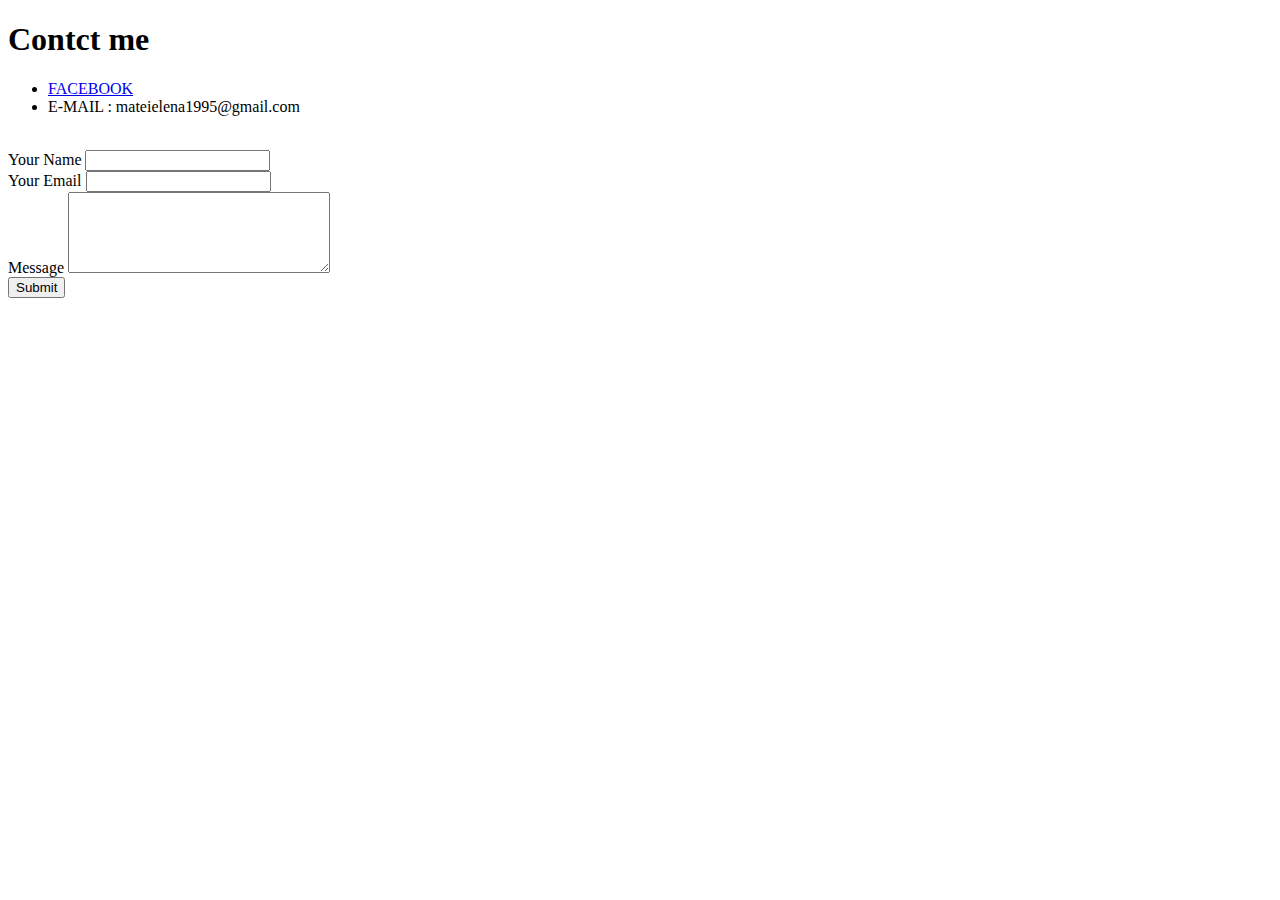
==== contact.html @ ba5ce404 "add new files" ====
<!DOCTYPE html>
<html lang="en" dir="ltr">
  <head>
    <meta charset="utf-8">
    <title>💙Contact Elena Matei💙</title>
  </head>
  <body>
  <h1>Contct me</h1>
  <ul>
    <li>
      <a href="https://www.facebook.com/elena.addy/"> FACEBOOK</a>
    </li>
    <li>E-MAIL : mateielena1995@gmail.com</li>
  </ul>
<br />

<form  action="mailto:mateielena1995@gmail.com" method="post" enctype="text/plain">
  <label>Your Name</label>
  <input type="text" name="Your Name" value=""> <br />
  <label>Your Email</label>
  <input type="email" name="Your Email" value=""> <br />
<label>Message</label>
 <textarea name="Your message" rows="5" cols="30"></textarea> <br />
 <input type="submit" name="" value="Submit">

</form>
  </body>
</html>
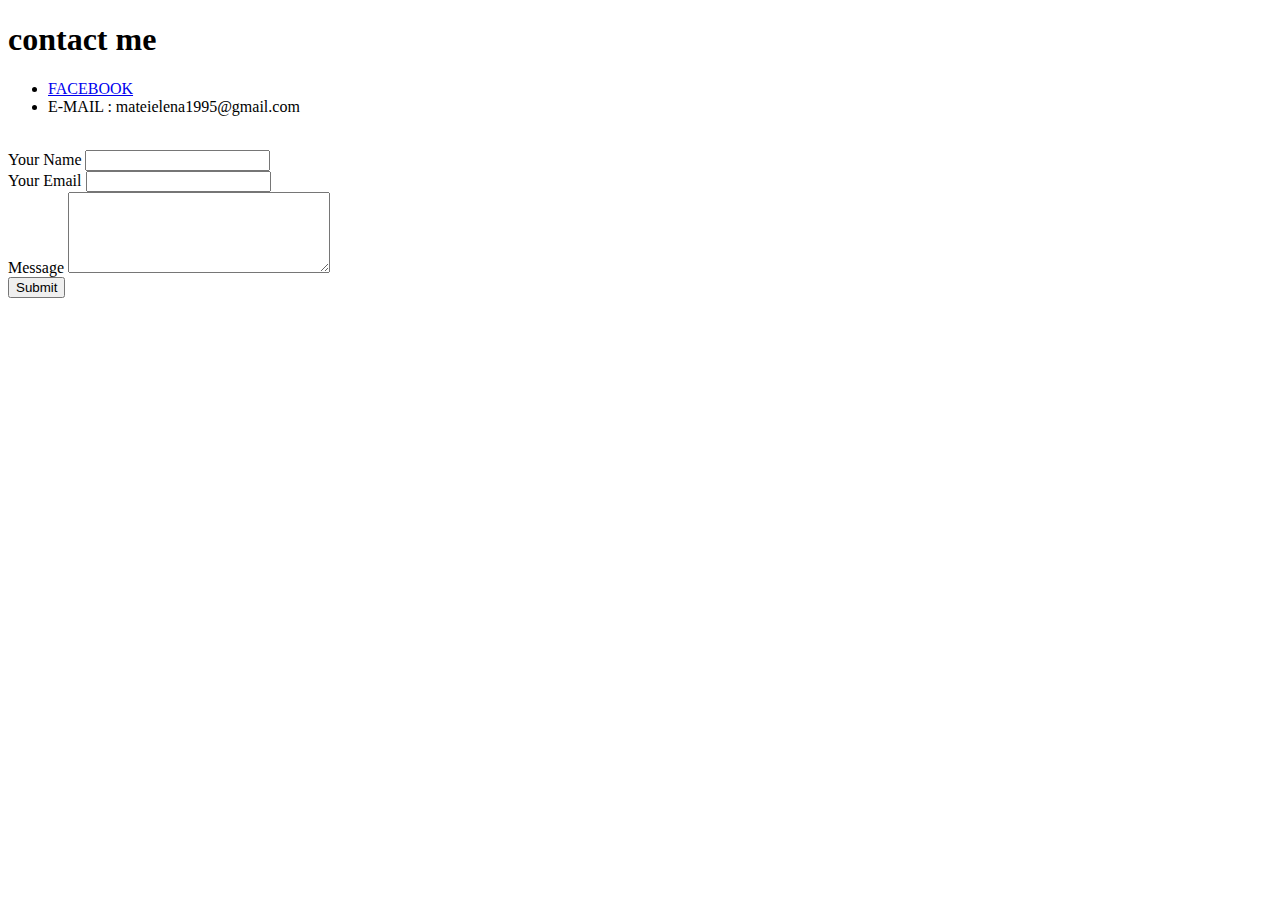
==== commit cd83e589: "Add files via upload" ====
--- a/contact.html
+++ b/contact.html
@@ -5,7 +5,7 @@
     <title>💙Contact Elena Matei💙</title>
   </head>
   <body>
-  <h1>Contct me</h1>
+  <h1>contact me</h1>
   <ul>
     <li>
       <a href="https://www.facebook.com/elena.addy/"> FACEBOOK</a>
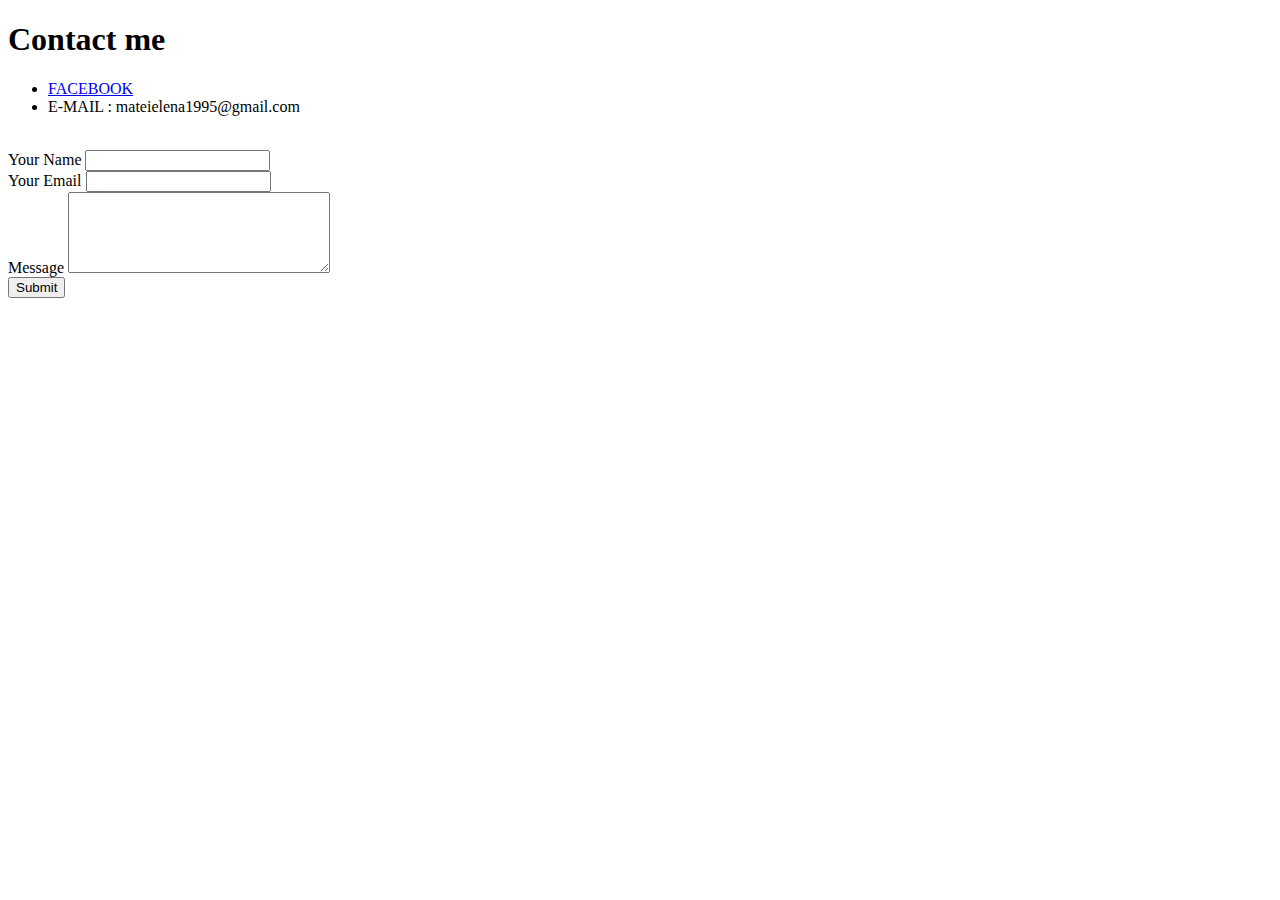
==== commit 45334ac7: "Update contact.html" ====
--- a/contact.html
+++ b/contact.html
@@ -5,7 +5,7 @@
     <title>💙Contact Elena Matei💙</title>
   </head>
   <body>
-  <h1>contact me</h1>
+  <h1>Contact me</h1>
   <ul>
     <li>
       <a href="https://www.facebook.com/elena.addy/"> FACEBOOK</a>
